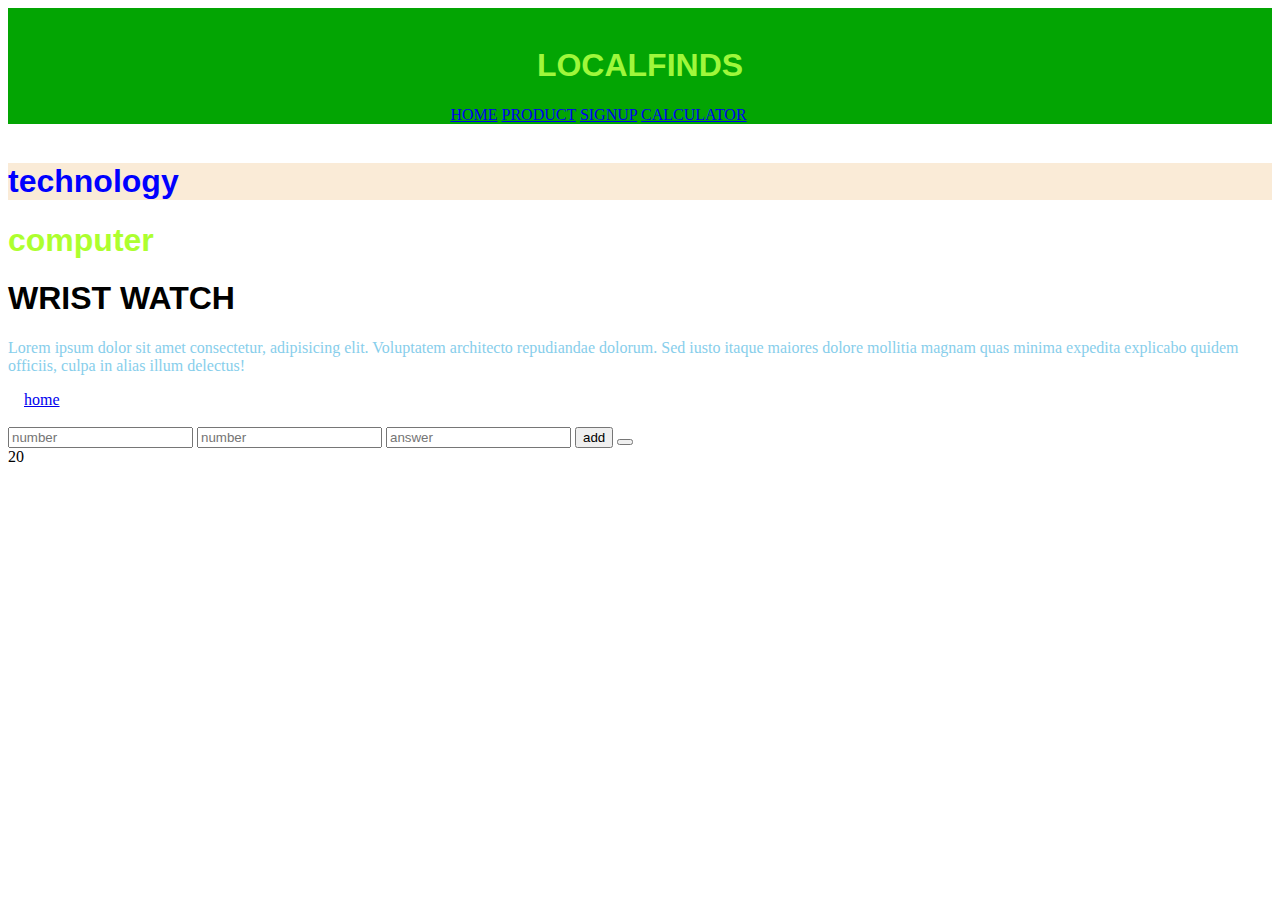
==== product.html @ 9f0dfb74 "Add files via upload" ====
<!DOCTYPE html>
<html lang="en">
<head>
    <meta charset="UTF-8">
    <meta http-equiv="X-UA-Compatible" content="IE=edge">
    <meta name="viewport" content="width=device-width, initial-scale=1.0">
    <title>product</title>
    <link rel="stylesheet" href="style.css">
    <link rel="stylesheet" href="bootstrap/css/bootstrap.min.css">
</head>
<body>
    <div style="background-color: rgb(3, 165, 3);"><br>
        <h1 style="color:rgb(159, 247, 59);text-align: center;" class="flf"><strong>LOCALFINDS</strong></h1></marquee>
         <a href="index.html" style="margin-left: 35%; margin-bottom:3px;" class="btn btn-success">HOME</a>
         <a href="product.html" style="margin-bottom: 3px;" class="btn btn-success">PRODUCT</a>
         <a href="registration.html"style="margin-bottom: 3px;"  class="btn btn-success">SIGNUP</a>
         <a href="about.html" style="margin-bottom: 3px;" class="btn btn-success">CALCULATOR</a>
     </div><br>
    <div>
        <h1 class="leg" id="header">SHOES</h1>
        <h1 id="computer">CLOTHES</h1>
        <h1>WRIST WATCH</h1>
        <p class="legit">Lorem ipsum dolor sit amet consectetur, adipisicing elit. Voluptatem architecto repudiandae dolorum. Sed iusto itaque maiores dolore mollitia magnam quas minima expedita explicabo quidem officiis, culpa in alias illum delectus!</p>
    </div>
    <img src="img/191741_1631469743 - Copy.jpg" alt="" width="20%">
    <img src="img/960x0.jpg" alt="" width="20%">
    <img src="img/a77acd2568409e476171e2f3d647c0146b653ea8 - Copy.jpg" alt="" width="20%">
    <img src="img/images.jpg" alt="" width="20%">
    <a href="index.html" >home</a><br><br>

    
    <div>
        <input type="number" name="" id="box1" placeholder="number" required>
        <input type="number" name="" id="box2" placeholder="number" required>
        <input type="number" name="" id="answer" placeholder="answer" readonly>
        <button onclick="add()">add</button>
        <button onclick="alert('your message comes here')"></button>
    </div>

    <script>
      
        document.getElementById("header").innerHTML="technology"
        document.getElementById("computer").innerHTML="computer"
        document.getElementById("computer").style.color="greenyellow"
        
        
        function addnumber(firstnumber, secondnumber){
            return firstnumber - secondnumber
        }
        document.write(addnumber(30,10))
        
        function add(){
            var box1=document.getElementById("box1").value
            var box2=document.getElementById("box2").value
            var sum=Number(box1) + Number(box2)
            document.getElementById("answer").value=sum
        }
        
    </script>

</body>
</html>
---- style.css ----
.leg{
    color: blue;
    background-color: antiquewhite;
}
.legit{
    color:skyblue;
}
.lef{
    margin-left: 20%;
}
h1{
    font-family: Arial;
}
.ii{
    margin-left: 30%;
}
.flf{
    font-style: 6px;
}
.left{
    font-style: 6px;
}
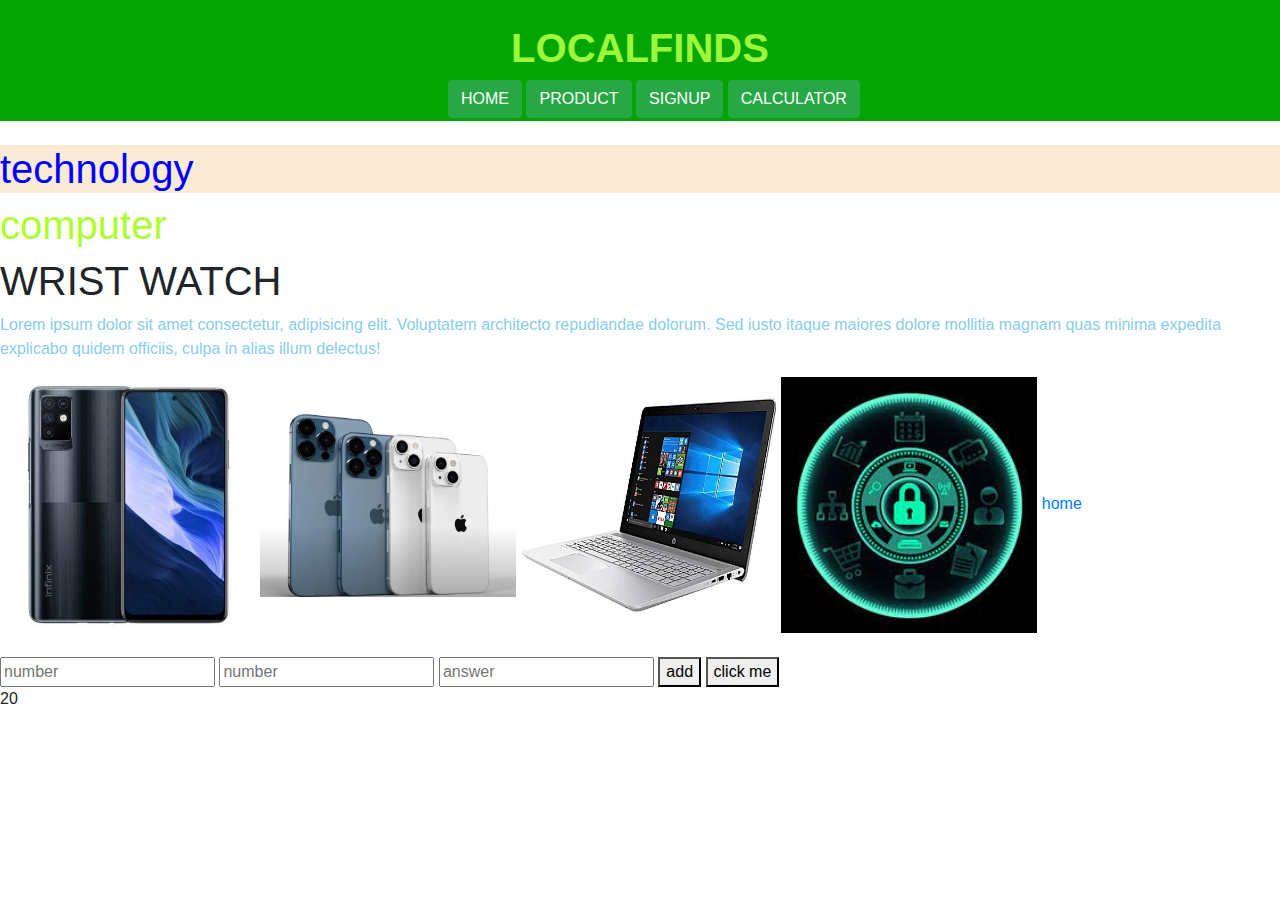
==== commit 0c01208f: "Add files via upload" ====
--- a/product.html
+++ b/product.html
@@ -34,7 +34,7 @@
         <input type="number" name="" id="box2" placeholder="number" required>
         <input type="number" name="" id="answer" placeholder="answer" readonly>
         <button onclick="add()">add</button>
-        <button onclick="alert('your message comes here')"></button>
+        <button onclick="alert('your message comes here')">click me</button>
     </div>
 
     <script>
